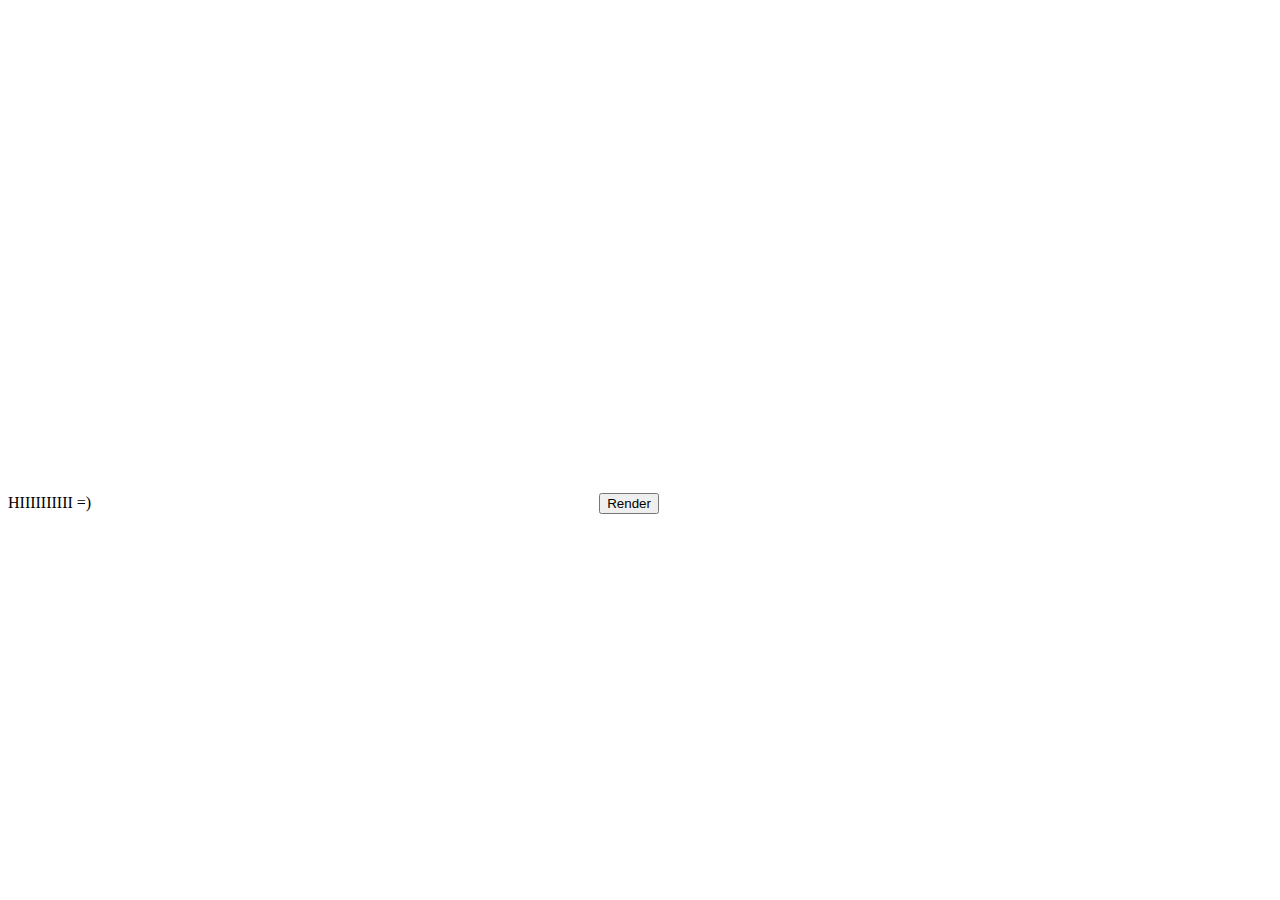
==== test.html @ c2825bbc "implement head movement of model" ====
<html>
  <head>
    <script type="text/javascript">ENGINE = {};</script>

    <script type="text/javascript" src="lib/gl-matrix-min.js"></script>
    <script type="text/javascript" src="Engine/object.js"></script>
    <script type="text/javascript" src="Engine/face.js"></script>
    <script type="text/javascript" src="Engine/renderer.js"></script>
    <script type="text/javascript" src="Engine/camera.js"></script>
    <script type="text/javascript" src="Engine/shaders.js"></script>
    <script type="text/javascript" src="Engine/geometry.js"></script>
    <script type="text/javascript" src="Engine/scene.js"></script>
    <script type="text/javascript" src="Engine/light.js"></script>

    
  </head>
  <body>
    HIIIIIIIIII =)
    <canvas id="glCanvas" style="border: none;" width="500" height="500"></canvas>
    <input type=button onclick='renderer.render( scene, camera );' value="Render"/>
  </body>

  <script type="text/javascript">
      var canvasDOM = document.getElementById('glCanvas');
      var renderer = new ENGINE.Renderer({'canvas': canvasDOM});
      var scene = new ENGINE.Scene();
      var camera = new ENGINE.Camera();
      var o = new ENGINE.Object3D();
      var light = new ENGINE.Light();

      light.position = vec3.fromValues( 2.0, 0.0, 0.0 );

      scene.lights.push( light );

      renderer.initGL();

      var g = new ENGINE.Geometry();

//pyramid geometry
      var index = 0;
      index = g.vertices.push( vec3.fromValues( 0.0, 0.0, 1.0 ) );
      index = g.vertices.push( vec3.fromValues( -1.0, 0.0, -1.0 ) );
      index = g.vertices.push( vec3.fromValues( 1.0, 0.0, -1.0 ) );
      g.faces.push( new ENGINE.Face( index-3, index-2, index-1 ) );

      index = g.vertices.push( vec3.fromValues( 0.0, 0.0, 1.0 ) );
      index = g.vertices.push( vec3.fromValues( -1.0, 0.0, -1.0 ) );
      index = g.vertices.push( vec3.fromValues( 0.0, 1.0, 0.0 ) );
      g.faces.push( new ENGINE.Face( index-3, index-2, index-1 ) );

      index = g.vertices.push( vec3.fromValues( 0.0, 0.0, 1.0 ) );
      index = g.vertices.push( vec3.fromValues( 0.0, 1.0, 0.0 ) );
      index = g.vertices.push( vec3.fromValues( 1.0, 0.0, -1.0 ) );
      g.faces.push( new ENGINE.Face( index-3, index-2, index-1 ) );

      index = g.vertices.push( vec3.fromValues( 1.0, 0.0, -1.0 ) );
      index = g.vertices.push( vec3.fromValues( -1.0, 0.0, -1.0 ) );
      index = g.vertices.push( vec3.fromValues( 0.0, 1.0, 0.0 ) );
      g.faces.push( new ENGINE.Face( index-3, index-2, index-1 ) );


      g.computeVertexNormals();

      o.geometry = g;
      o.color = vec4.fromValues( 1.0, 0.0, 0.0, 1.0 );

      scene.addObject( o );

      

      camera.position[0] = 0.0;
      camera.position[1] = 3.0;
      camera.position[2] = 9.0;
      camera.updateFromLookAt();

      

    </script>
</html>
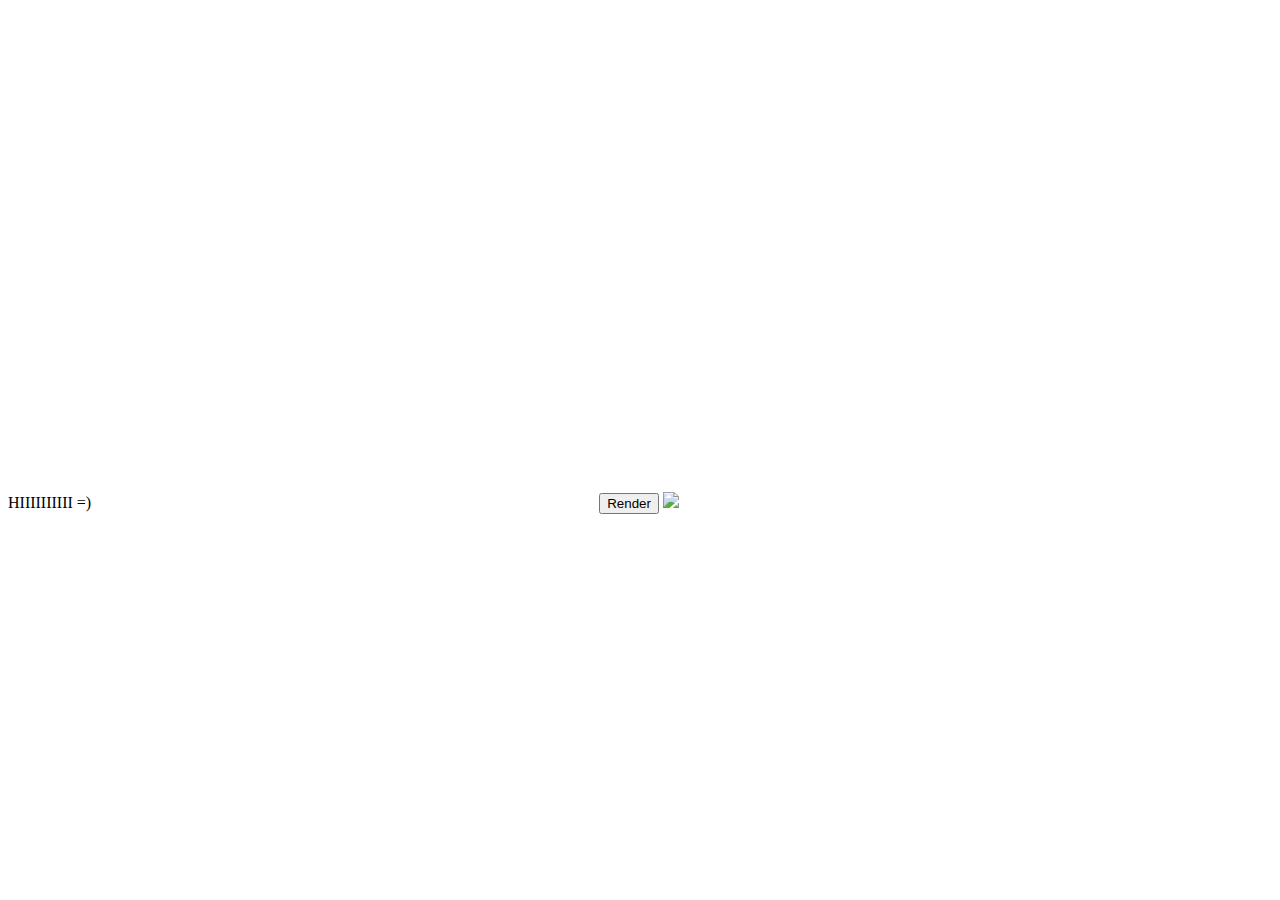
==== commit c4104f20: "added textures. still some problems with preloading images" ====
--- a/test.html
+++ b/test.html
@@ -18,6 +18,7 @@
     HIIIIIIIIII =)
     <canvas id="glCanvas" style="border: none;" width="500" height="500"></canvas>
     <input type=button onclick='renderer.render( scene, camera );' value="Render"/>
+    <img src="flower.jpg" />
   </body>
 
   <script type="text/javascript">
@@ -63,6 +64,14 @@
 
       o.geometry = g;
       o.color = vec4.fromValues( 1.0, 0.0, 0.0, 1.0 );
+      
+      //texture coords
+      o.initTexture( "flower.jpg" );
+      for ( var i = 0; i < 4; i++ ) {
+        o.texture.UVs.push( vec2.fromValues(1.0, 0.0) );
+        o.texture.UVs.push( vec2.fromValues(0.0, 0.0) );
+        o.texture.UVs.push( vec2.fromValues(0.0, 1.0) );
+      }
 
       scene.addObject( o );
 
@@ -76,4 +85,4 @@
       
 
     </script>
-</html>+</html>
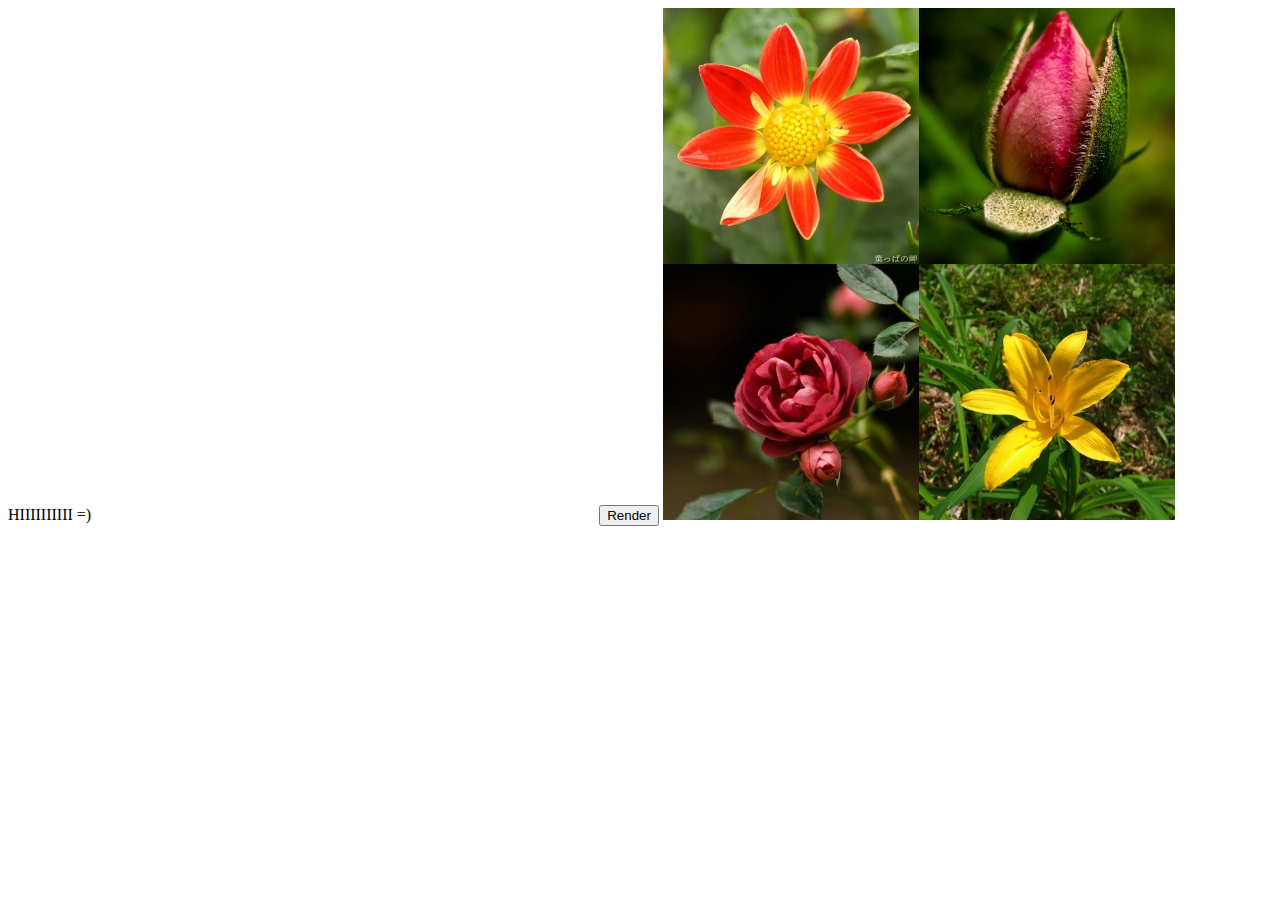
==== commit 47a60499: "shadows!" ====
--- a/test.html
+++ b/test.html
@@ -17,8 +17,8 @@
   <body>
     HIIIIIIIIII =)
     <canvas id="glCanvas" style="border: none;" width="500" height="500"></canvas>
-    <input type=button onclick='renderer.render( scene, camera );' value="Render"/>
-    <img src="flower.jpg" />
+    <input type=button onclick='render();' value="Render"/>
+    <img src="flowers.png" />
   </body>
 
   <script type="text/javascript">
@@ -29,7 +29,7 @@
       var o = new ENGINE.Object3D();
       var light = new ENGINE.Light();
 
-      light.position = vec3.fromValues( 2.0, 0.0, 0.0 );
+      light.position = vec3.fromValues( 1.0, 100.0, 1.0 );
 
       scene.lights.push( light );
 
@@ -63,26 +63,57 @@
       g.computeVertexNormals();
 
       o.geometry = g;
+      mat4.translate( o.matrixWorld, o.matrixWorld, vec3.fromValues( 1.0, 2.0, 0.0 ) );
       o.color = vec4.fromValues( 1.0, 0.0, 0.0, 1.0 );
       
       //texture coords
-      o.initTexture( "flower.jpg" );
+      o.initTexture( "flowers.png" );
       for ( var i = 0; i < 4; i++ ) {
-        o.texture.UVs.push( vec2.fromValues(1.0, 0.0) );
-        o.texture.UVs.push( vec2.fromValues(0.0, 0.0) );
-        o.texture.UVs.push( vec2.fromValues(0.0, 1.0) );
+        o.texture.UVs.push( vec2.fromValues(0.5, 0.5) );
+        o.texture.UVs.push( vec2.fromValues(0.5, 0.0) );
+        o.texture.UVs.push( vec2.fromValues(1.0, 0.5) );
       }
 
       scene.addObject( o );
 
+      var box = new ENGINE.Object3D();
+      var cubeG = new ENGINE.Geometry();
+
+      index = 0;
+      index = cubeG.vertices.push( vec3.fromValues( -1.0, -1.0, -1.0 ) );
+      index = cubeG.vertices.push( vec3.fromValues( 1.0, -1.0, 1.0 ) );
+      index = cubeG.vertices.push( vec3.fromValues( -1.0, -1.0, 1.0 ) );
+      cubeG.faces.push( new ENGINE.Face( index-3, index-2, index-1 ) );
+
+      index = cubeG.vertices.push( vec3.fromValues( 1.0, -1.0, 1.0 ) );
+      index = cubeG.vertices.push( vec3.fromValues( -1.0, -1.0, -1.0 ) );
+      index = cubeG.vertices.push( vec3.fromValues( 1.0, -1.0, -1.0 ) );
+      cubeG.faces.push( new ENGINE.Face( index-3, index-2, index-1 ) );
+
+      cubeG.computeVertexNormals();
+
+      box.geometry = cubeG;
+      box.color = vec4.fromValues( 0.0, 1.0, 0.0, 1.0 );
+      mat4.scale( box.matrixModel, box.matrixModel, vec3.fromValues(5.0, 5.0, 5.0 ) );
       
+
+      //scene.addObject( box );
+
+      box.position[0] = 2.0;
+
 
       camera.position[0] = 0.0;
       camera.position[1] = 3.0;
       camera.position[2] = 9.0;
       camera.updateFromLookAt();
 
-      
+    var trans = vec3.fromValues( 0.0, 1.0, 0.0 );
+    function render () {
+      trans[1] *= -1;
+      mat4.translate( o.matrixWorld, o.matrixWorld, trans);
+      renderer.render( scene, camera );
+    };
+
 
     </script>
 </html>
